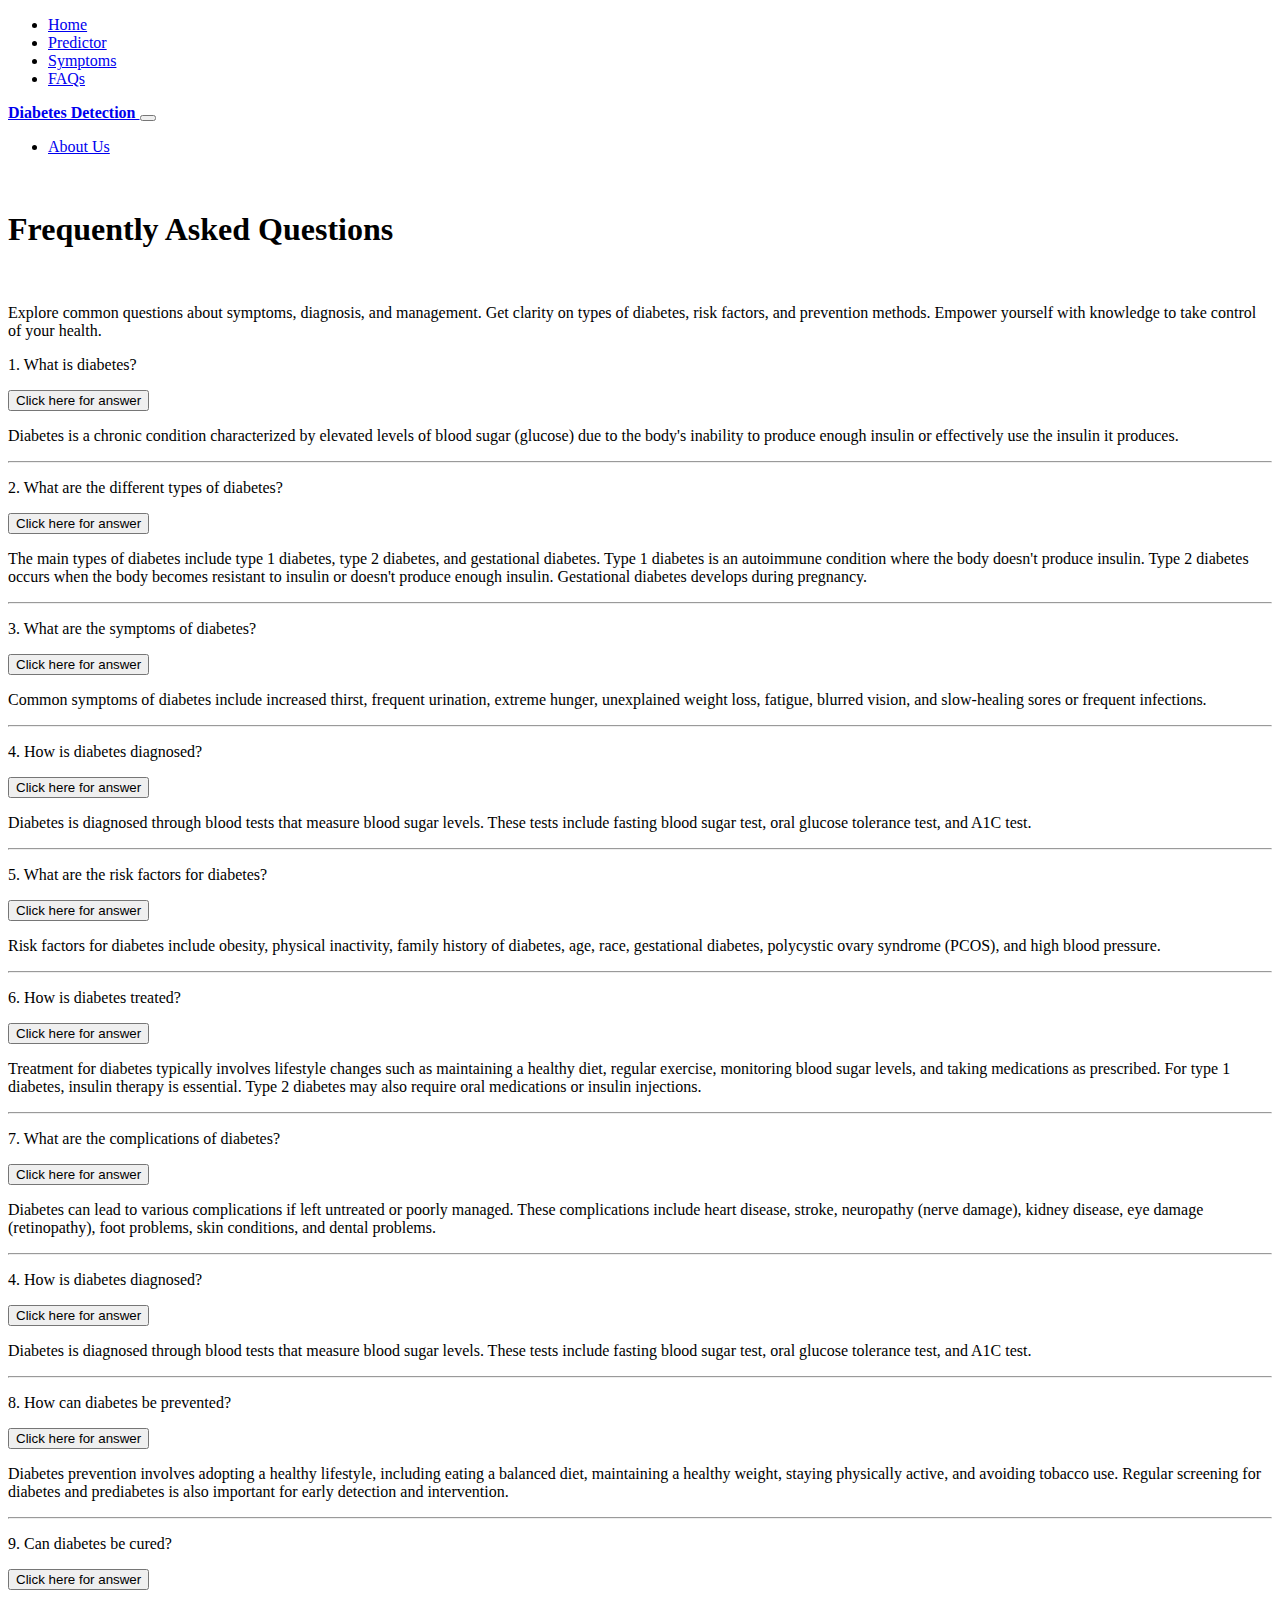
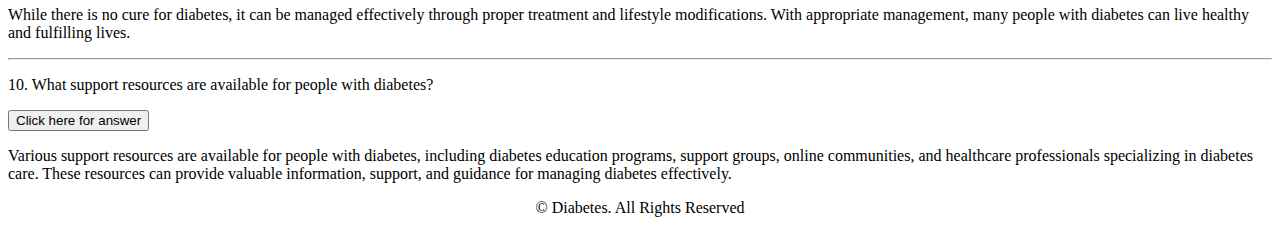
==== flask/templates/FAQs.html @ f56f156c "Initial basic website for diabetes, to be improved" ====
<!DOCTYPE html>
<html lang="en">
  <head>
    <!-- Required meta tags -->
    <meta charset="utf-8" />
    <meta
      name="viewport"
      content="width=device-width, initial-scale=1, shrink-to-fit=no"
    />

    <!-- Bootstrap CSS -->
    <link
      rel="stylesheet"
      href="https://cdn.jsdelivr.net/npm/bootstrap@4.6.2/dist/css/bootstrap.min.css"
      integrity="sha384-xOolHFLEh07PJGoPkLv1IbcEPTNtaed2xpHsD9ESMhqIYd0nLMwNLD69Npy4HI+N"
      crossorigin="anonymous"
    />
    <link rel="stylesheet" href="/static/css/FAQs.css" />
    <title>FAQs</title>
    <script src="/static/FAQs.js"></script>
    <link rel="preconnect" href="https://fonts.googleapis.com" />
    <link rel="preconnect" href="https://fonts.gstatic.com" crossorigin />
    <link
      href="https://fonts.googleapis.com/css2?family=Roboto+Flex:opsz,wght@8..144,100..1000&display=swap"
      rel="stylesheet"
    />
  </head>
  <body>
    <header>
      <!-- Navigation Bar -->
      <nav class="navbar navbar-expand-md navbar-dark fixed-top bgcol">
        <ul class="navbar-nav ml-auto d-flex justify-content-start">
          <li class="nav-item">
            <a class="nav-link" href="/">Home</a>
          </li>

          <li class="nav-item">
            <a class="nav-link" href="/index" methodS="POST">Predictor </a>
          </li>

          <li class="nav-item">
            <a class="nav-link" href="/symp">Symptoms </a>
          </li>
          <li class="nav-item active">
            <a class="nav-link" href="/fact">FAQs </a>
          </li>
        </ul>

        <a
          class="navbar-brand d-flex justify-content-center"
          href="#"
          id="navbar_head"
          ><b>Diabetes Detection </b></a
        >
        <button
          class="navbar-toggler"
          type="button"
          data-toggle="collapse"
          data-target="#navbarCollapse"
          aria-controls="navbarCollapse"
          aria-expanded="false"
          aria-label="Toggle navigation"
        >
          <span class="navbar-toggler-icon"></span>
        </button>
        <div class="collapse navbar-collapse" id="navbarCollapse">
          <ul class="navbar-nav ml-auto">
            <li class="nav-item">
              <a class="nav-link" href="#jb2">About Us</a>
            </li>

            <!-- <li class="nav-item">
          <a class="nav-link" href="/signup">Sign Up</a>
        </li> -->
          </ul>
        </div>
      </nav>
    </header>

    <div class="jumbotron jumbotron-fluid" id="jumbo1">
      <div class="container">
        <br />
        <h1 class="display-4">Frequently Asked Questions</h1>
        <br />
        <p class="lead">
          Explore common questions about symptoms, diagnosis, and management.
          Get clarity on types of diabetes, risk factors, and prevention
          methods. Empower yourself with knowledge to take control of your
          health.
        </p>
      </div>
    </div>

    <div class="container ansbox">
      <div class="faq">
        <p>1. What is diabetes?</p>
        <button onclick="toggleAnswer('answer1')">Click here for answer</button>
        <p id="answer1" class="answer">
          Diabetes is a chronic condition characterized by elevated levels of
          blood sugar (glucose) due to the body's inability to produce enough
          insulin or effectively use the insulin it produces.
        </p>
        <hr />

        <p>2. What are the different types of diabetes?</p>
        <button onclick="toggleAnswer('answer2')">Click here for answer</button>
        <p id="answer2" class="answer">
          The main types of diabetes include type 1 diabetes, type 2 diabetes,
          and gestational diabetes. Type 1 diabetes is an autoimmune condition
          where the body doesn't produce insulin. Type 2 diabetes occurs when
          the body becomes resistant to insulin or doesn't produce enough
          insulin. Gestational diabetes develops during pregnancy.
        </p>
        <hr />

        <p>3. What are the symptoms of diabetes?</p>
        <button onclick="toggleAnswer('answer3')">Click here for answer</button>
        <p id="answer3" class="answer">
          Common symptoms of diabetes include increased thirst, frequent
          urination, extreme hunger, unexplained weight loss, fatigue, blurred
          vision, and slow-healing sores or frequent infections.
        </p>
        <hr />

        <p>4. How is diabetes diagnosed?</p>
        <button onclick="toggleAnswer('answer4')">Click here for answer</button>
        <p id="answer4" class="answer">
          Diabetes is diagnosed through blood tests that measure blood sugar
          levels. These tests include fasting blood sugar test, oral glucose
          tolerance test, and A1C test.
        </p>
        <hr />

        <p>5. What are the risk factors for diabetes?</p>
        <button onclick="toggleAnswer('answer5')">Click here for answer</button>
        <p id="answer5" class="answer">
          Risk factors for diabetes include obesity, physical inactivity, family
          history of diabetes, age, race, gestational diabetes, polycystic ovary
          syndrome (PCOS), and high blood pressure.
        </p>
        <hr />

        <p>6. How is diabetes treated?</p>
        <button onclick="toggleAnswer('answer6')">Click here for answer</button>
        <p id="answer6" class="answer">
          Treatment for diabetes typically involves lifestyle changes such as
          maintaining a healthy diet, regular exercise, monitoring blood sugar
          levels, and taking medications as prescribed. For type 1 diabetes,
          insulin therapy is essential. Type 2 diabetes may also require oral
          medications or insulin injections.
        </p>
        <hr />

        <p>7. What are the complications of diabetes?</p>
        <button onclick="toggleAnswer('answer7')">Click here for answer</button>
        <p id="answer7" class="answer">
          Diabetes can lead to various complications if left untreated or poorly
          managed. These complications include heart disease, stroke, neuropathy
          (nerve damage), kidney disease, eye damage (retinopathy), foot
          problems, skin conditions, and dental problems.
        </p>
        <hr />

        <p>4. How is diabetes diagnosed?</p>
        <button onclick="toggleAnswer('answer3')">Click here for answer</button>
        <p id="answer3" class="answer">
          Diabetes is diagnosed through blood tests that measure blood sugar
          levels. These tests include fasting blood sugar test, oral glucose
          tolerance test, and A1C test.
        </p>
        <hr />

        <p>8. How can diabetes be prevented?</p>
        <button onclick="toggleAnswer('answer8')">Click here for answer</button>
        <p id="answer8" class="answer">
          Diabetes prevention involves adopting a healthy lifestyle, including
          eating a balanced diet, maintaining a healthy weight, staying
          physically active, and avoiding tobacco use. Regular screening for
          diabetes and prediabetes is also important for early detection and
          intervention.
        </p>
        <hr />

        <p>9. Can diabetes be cured?</p>
        <button onclick="toggleAnswer('answer9')">Click here for answer</button>
        <p id="answer9" class="answer">
          While there is no cure for diabetes, it can be managed effectively
          through proper treatment and lifestyle modifications. With appropriate
          management, many people with diabetes can live healthy and fulfilling
          lives.
        </p>
        <hr />

        <p>
          10. What support resources are available for people with diabetes?
        </p>
        <button onclick="toggleAnswer('answer10')">
          Click here for answer
        </button>
        <p id="answer10" class="answer">
          Various support resources are available for people with diabetes,
          including diabetes education programs, support groups, online
          communities, and healthcare professionals specializing in diabetes
          care. These resources can provide valuable information, support, and
          guidance for managing diabetes effectively.
        </p>
      </div>
    </div>

    <footer class="mastfoot mt-auto">
      <div class="inner">
        <p style="text-align: center">&copy; Diabetes. All Rights Reserved</p>
      </div>
    </footer>
    <!-- Optional JavaScript; choose one of the two! -->

    <!-- Option 1: jQuery and Bootstrap Bundle (includes Popper) -->
    <script
      src="https://cdn.jsdelivr.net/npm/jquery@3.5.1/dist/jquery.slim.min.js"
      integrity="sha384-DfXdz2htPH0lsSSs5nCTpuj/zy4C+OGpamoFVy38MVBnE+IbbVYUew+OrCXaRkfj"
      crossorigin="anonymous"
    ></script>
    <script
      src="https://cdn.jsdelivr.net/npm/bootstrap@4.6.2/dist/js/bootstrap.bundle.min.js"
      integrity="sha384-Fy6S3B9q64WdZWQUiU+q4/2Lc9npb8tCaSX9FK7E8HnRr0Jz8D6OP9dO5Vg3Q9ct"
      crossorigin="anonymous"
    ></script>

    <!-- Option 2: Separate Popper and Bootstrap JS -->
    <!--
    <script src="https://cdn.jsdelivr.net/npm/jquery@3.5.1/dist/jquery.slim.min.js" integrity="sha384-DfXdz2htPH0lsSSs5nCTpuj/zy4C+OGpamoFVy38MVBnE+IbbVYUew+OrCXaRkfj" crossorigin="anonymous"></script>
    <script src="https://cdn.jsdelivr.net/npm/popper.js@1.16.1/dist/umd/popper.min.js" integrity="sha384-9/reFTGAW83EW2RDu2S0VKaIzap3H66lZH81PoYlFhbGU+6BZp6G7niu735Sk7lN" crossorigin="anonymous"></script>
    <script src="https://cdn.jsdelivr.net/npm/bootstrap@4.6.2/dist/js/bootstrap.min.js" integrity="sha384-+sLIOodYLS7CIrQpBjl+C7nPvqq+FbNUBDunl/OZv93DB7Ln/533i8e/mZXLi/P+" crossorigin="anonymous"></script>
    -->
  </body>
</html>
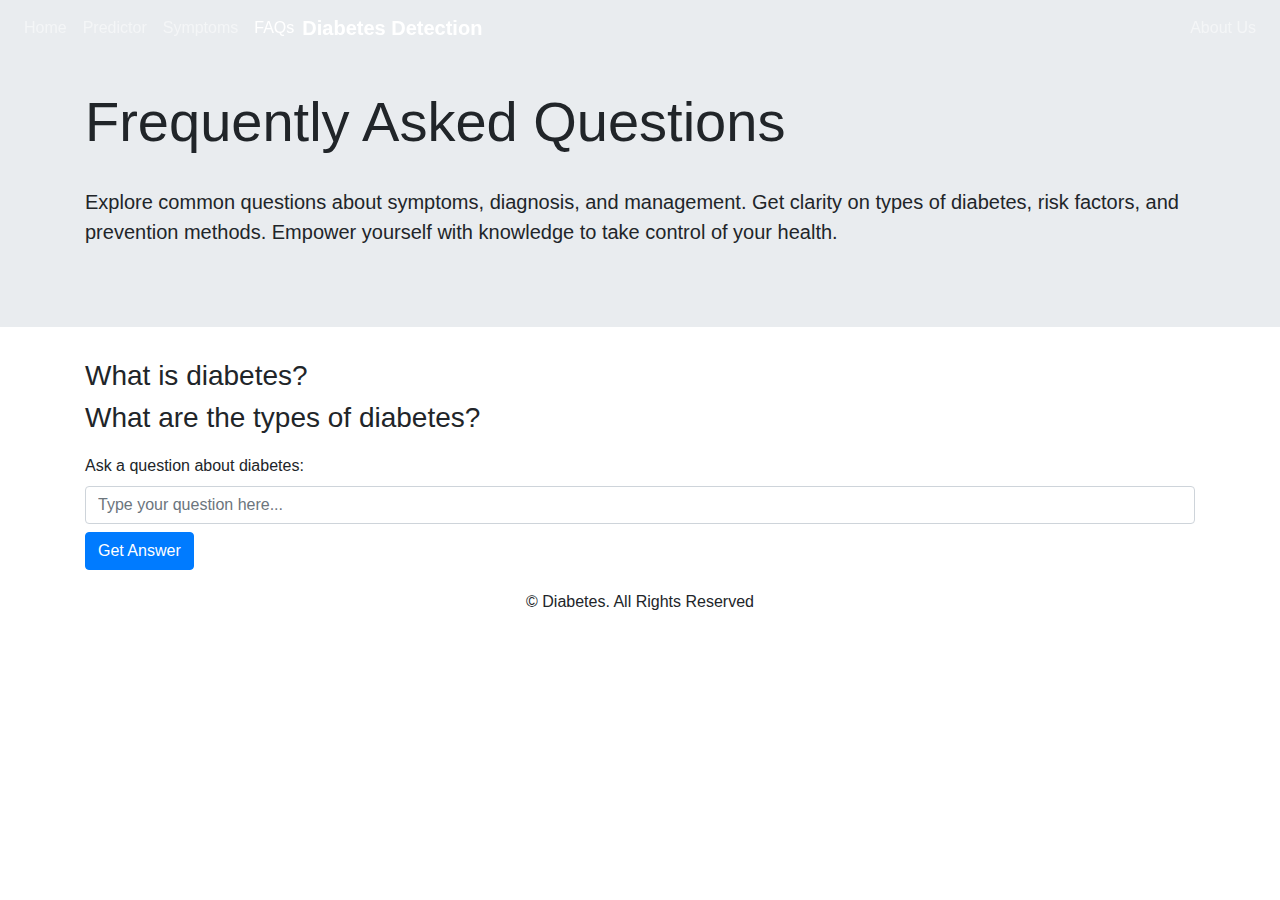
==== commit 275178e9: "Added qna chatbot funtionality" ====
--- a/flask/templates/FAQs.html
+++ b/flask/templates/FAQs.html
@@ -12,18 +12,24 @@
     <link
       rel="stylesheet"
       href="https://cdn.jsdelivr.net/npm/bootstrap@4.6.2/dist/css/bootstrap.min.css"
-      integrity="sha384-xOolHFLEh07PJGoPkLv1IbcEPTNtaed2xpHsD9ESMhqIYd0nLMwNLD69Npy4HI+N"
-      crossorigin="anonymous"
     />
-    <link rel="stylesheet" href="/static/css/FAQs.css" />
+    <link rel="stylesheet" href="/static/css/Faq.css" />
     <title>FAQs</title>
-    <script src="/static/FAQs.js"></script>
     <link rel="preconnect" href="https://fonts.googleapis.com" />
     <link rel="preconnect" href="https://fonts.gstatic.com" crossorigin />
     <link
       href="https://fonts.googleapis.com/css2?family=Roboto+Flex:opsz,wght@8..144,100..1000&display=swap"
       rel="stylesheet"
     />
+    <style>
+      .qa-container {
+        margin: 20px 0;
+      }
+      .answer {
+        display: none;
+        margin-top: 10px;
+      }
+    </style>
   </head>
   <body>
     <header>
@@ -33,11 +39,9 @@
           <li class="nav-item">
             <a class="nav-link" href="/">Home</a>
           </li>
-
           <li class="nav-item">
-            <a class="nav-link" href="/index" methodS="POST">Predictor </a>
+            <a class="nav-link" href="/index">Predictor </a>
           </li>
-
           <li class="nav-item">
             <a class="nav-link" href="/symp">Symptoms </a>
           </li>
@@ -45,7 +49,6 @@
             <a class="nav-link" href="/fact">FAQs </a>
           </li>
         </ul>
-
         <a
           class="navbar-brand d-flex justify-content-center"
           href="#"
@@ -68,10 +71,6 @@
             <li class="nav-item">
               <a class="nav-link" href="#jb2">About Us</a>
             </li>
-
-            <!-- <li class="nav-item">
-          <a class="nav-link" href="/signup">Sign Up</a>
-        </li> -->
           </ul>
         </div>
       </nav>
@@ -92,118 +91,81 @@
     </div>
 
     <div class="container ansbox">
+      <!-- Section for Static FAQ Questions -->
       <div class="faq">
-        <p>1. What is diabetes?</p>
-        <button onclick="toggleAnswer('answer1')">Click here for answer</button>
-        <p id="answer1" class="answer">
-          Diabetes is a chronic condition characterized by elevated levels of
-          blood sugar (glucose) due to the body's inability to produce enough
-          insulin or effectively use the insulin it produces.
-        </p>
-        <hr />
+        <h3 onclick="toggleAnswer('answer1')">What is diabetes?</h3>
+        <div id="answer1" class="answer">
+          <p>
+            Diabetes is a chronic condition characterized by elevated levels of
+            blood sugar (glucose) due to the body's inability to produce enough
+            insulin or effectively use the insulin it produces.
+          </p>
+        </div>
+        <h3 onclick="toggleAnswer('answer2')">
+          What are the types of diabetes?
+        </h3>
+        <div id="answer2" class="answer">
+          <p>
+            The main types of diabetes include type 1 diabetes, type 2 diabetes,
+            and gestational diabetes.
+          </p>
+        </div>
+        <!-- Additional static FAQs can be added here -->
+      </div>
 
-        <p>2. What are the different types of diabetes?</p>
-        <button onclick="toggleAnswer('answer2')">Click here for answer</button>
-        <p id="answer2" class="answer">
-          The main types of diabetes include type 1 diabetes, type 2 diabetes,
-          and gestational diabetes. Type 1 diabetes is an autoimmune condition
-          where the body doesn't produce insulin. Type 2 diabetes occurs when
-          the body becomes resistant to insulin or doesn't produce enough
-          insulin. Gestational diabetes develops during pregnancy.
-        </p>
-        <hr />
+      <!-- Dynamic Question-Answer Section -->
+      <div class="qa-container">
+        <label for="questionInput">Ask a question about diabetes:</label>
+        <input
+          type="text"
+          id="questionInput"
+          class="form-control"
+          placeholder="Type your question here..."
+        />
+        <button class="btn btn-primary mt-2" onclick="askQuestion()">
+          Get Answer
+        </button>
+        <div id="qaResult" class="answer alert alert-info mt-3"></div>
+      </div>
 
-        <p>3. What are the symptoms of diabetes?</p>
-        <button onclick="toggleAnswer('answer3')">Click here for answer</button>
-        <p id="answer3" class="answer">
-          Common symptoms of diabetes include increased thirst, frequent
-          urination, extreme hunger, unexplained weight loss, fatigue, blurred
-          vision, and slow-healing sores or frequent infections.
-        </p>
-        <hr />
-
-        <p>4. How is diabetes diagnosed?</p>
-        <button onclick="toggleAnswer('answer4')">Click here for answer</button>
-        <p id="answer4" class="answer">
-          Diabetes is diagnosed through blood tests that measure blood sugar
-          levels. These tests include fasting blood sugar test, oral glucose
-          tolerance test, and A1C test.
-        </p>
-        <hr />
-
-        <p>5. What are the risk factors for diabetes?</p>
-        <button onclick="toggleAnswer('answer5')">Click here for answer</button>
-        <p id="answer5" class="answer">
-          Risk factors for diabetes include obesity, physical inactivity, family
-          history of diabetes, age, race, gestational diabetes, polycystic ovary
-          syndrome (PCOS), and high blood pressure.
-        </p>
-        <hr />
-
-        <p>6. How is diabetes treated?</p>
-        <button onclick="toggleAnswer('answer6')">Click here for answer</button>
-        <p id="answer6" class="answer">
-          Treatment for diabetes typically involves lifestyle changes such as
-          maintaining a healthy diet, regular exercise, monitoring blood sugar
-          levels, and taking medications as prescribed. For type 1 diabetes,
-          insulin therapy is essential. Type 2 diabetes may also require oral
-          medications or insulin injections.
-        </p>
-        <hr />
-
-        <p>7. What are the complications of diabetes?</p>
-        <button onclick="toggleAnswer('answer7')">Click here for answer</button>
-        <p id="answer7" class="answer">
-          Diabetes can lead to various complications if left untreated or poorly
-          managed. These complications include heart disease, stroke, neuropathy
-          (nerve damage), kidney disease, eye damage (retinopathy), foot
-          problems, skin conditions, and dental problems.
-        </p>
-        <hr />
-
-        <p>4. How is diabetes diagnosed?</p>
-        <button onclick="toggleAnswer('answer3')">Click here for answer</button>
-        <p id="answer3" class="answer">
-          Diabetes is diagnosed through blood tests that measure blood sugar
-          levels. These tests include fasting blood sugar test, oral glucose
-          tolerance test, and A1C test.
-        </p>
-        <hr />
-
-        <p>8. How can diabetes be prevented?</p>
-        <button onclick="toggleAnswer('answer8')">Click here for answer</button>
-        <p id="answer8" class="answer">
-          Diabetes prevention involves adopting a healthy lifestyle, including
-          eating a balanced diet, maintaining a healthy weight, staying
-          physically active, and avoiding tobacco use. Regular screening for
-          diabetes and prediabetes is also important for early detection and
-          intervention.
-        </p>
-        <hr />
-
-        <p>9. Can diabetes be cured?</p>
-        <button onclick="toggleAnswer('answer9')">Click here for answer</button>
-        <p id="answer9" class="answer">
-          While there is no cure for diabetes, it can be managed effectively
-          through proper treatment and lifestyle modifications. With appropriate
-          management, many people with diabetes can live healthy and fulfilling
-          lives.
-        </p>
-        <hr />
-
-        <p>
-          10. What support resources are available for people with diabetes?
-        </p>
-        <button onclick="toggleAnswer('answer10')">
-          Click here for answer
-        </button>
-        <p id="answer10" class="answer">
-          Various support resources are available for people with diabetes,
-          including diabetes education programs, support groups, online
-          communities, and healthcare professionals specializing in diabetes
-          care. These resources can provide valuable information, support, and
-          guidance for managing diabetes effectively.
-        </p>
+      <!-- Example Context -->
+      <div id="context" style="display: none">
+        Diabetes is a chronic condition characterized by elevated levels of
+        blood sugar (glucose) due to the body's inability to produce enough
+        insulin or effectively use the insulin it produces. The main types of
+        diabetes include type 1 diabetes, type 2 diabetes, and gestational
+        diabetes. Type 1 diabetes is an autoimmune condition where the body
+        doesn't produce insulin. Type 2 diabetes occurs when the body becomes
+        resistant to insulin or doesn't produce enough insulin. Gestational
+        diabetes develops during pregnancy. Common symptoms of diabetes include
+        increased thirst, frequent urination, extreme hunger, unexplained weight
+        loss, fatigue, blurred vision, and slow-healing sores or frequent
+        infections. Diabetes is diagnosed through blood tests that measure blood
+        sugar levels. These tests include fasting blood sugar test, oral glucose
+        tolerance test, and A1C test. Risk factors for diabetes include obesity,
+        physical inactivity, family history of diabetes, age, race, gestational
+        diabetes, polycystic ovary syndrome (PCOS), and high blood pressure.
+        Treatment for diabetes typically involves lifestyle changes such as
+        maintaining a healthy diet, regular exercise, monitoring blood sugar
+        levels, and taking medications as prescribed. For type 1 diabetes,
+        insulin therapy is essential. Type 2 diabetes may also require oral
+        medications or insulin injections. Diabetes can lead to various
+        complications if left untreated or poorly managed. These complications
+        include heart disease, stroke, neuropathy (nerve damage), kidney
+        disease, eye damage (retinopathy), foot problems, skin conditions, and
+        dental problems. Diabetes prevention involves adopting a healthy
+        lifestyle, including eating a balanced diet, maintaining a healthy
+        weight, staying physically active, and avoiding tobacco use. Regular
+        screening for diabetes and prediabetes is also important for early
+        detection and intervention. While there is no cure for diabetes, it can
+        be managed effectively through proper treatment and lifestyle
+        modifications. With appropriate management, many people with diabetes
+        can live healthy and fulfilling lives. Various support resources are
+        available for people with diabetes, including diabetes education
+        programs, support groups, online communities, and healthcare
+        professionals specializing in diabetes care. These resources can provide
+        valuable information, support, and guidance for managing diabetes
+        effectively.
       </div>
     </div>
 
@@ -212,25 +174,11 @@
         <p style="text-align: center">&copy; Diabetes. All Rights Reserved</p>
       </div>
     </footer>
-    <!-- Optional JavaScript; choose one of the two! -->
 
-    <!-- Option 1: jQuery and Bootstrap Bundle (includes Popper) -->
-    <script
-      src="https://cdn.jsdelivr.net/npm/jquery@3.5.1/dist/jquery.slim.min.js"
-      integrity="sha384-DfXdz2htPH0lsSSs5nCTpuj/zy4C+OGpamoFVy38MVBnE+IbbVYUew+OrCXaRkfj"
-      crossorigin="anonymous"
-    ></script>
-    <script
-      src="https://cdn.jsdelivr.net/npm/bootstrap@4.6.2/dist/js/bootstrap.bundle.min.js"
-      integrity="sha384-Fy6S3B9q64WdZWQUiU+q4/2Lc9npb8tCaSX9FK7E8HnRr0Jz8D6OP9dO5Vg3Q9ct"
-      crossorigin="anonymous"
-    ></script>
-
-    <!-- Option 2: Separate Popper and Bootstrap JS -->
-    <!--
-    <script src="https://cdn.jsdelivr.net/npm/jquery@3.5.1/dist/jquery.slim.min.js" integrity="sha384-DfXdz2htPH0lsSSs5nCTpuj/zy4C+OGpamoFVy38MVBnE+IbbVYUew+OrCXaRkfj" crossorigin="anonymous"></script>
-    <script src="https://cdn.jsdelivr.net/npm/popper.js@1.16.1/dist/umd/popper.min.js" integrity="sha384-9/reFTGAW83EW2RDu2S0VKaIzap3H66lZH81PoYlFhbGU+6BZp6G7niu735Sk7lN" crossorigin="anonymous"></script>
-    <script src="https://cdn.jsdelivr.net/npm/bootstrap@4.6.2/dist/js/bootstrap.min.js" integrity="sha384-+sLIOodYLS7CIrQpBjl+C7nPvqq+FbNUBDunl/OZv93DB7Ln/533i8e/mZXLi/P+" crossorigin="anonymous"></script>
-    -->
+    <!-- Optional JavaScript -->
+    <!-- jQuery and Bootstrap Bundle (includes Popper) -->
+    <script src="https://cdn.jsdelivr.net/npm/jquery@3.5.1/dist/jquery.slim.min.js"></script>
+    <script src="https://cdn.jsdelivr.net/npm/bootstrap@4.6.2/dist/js/bootstrap.bundle.min.js"></script>
+    <script src="/static/Faqs.js"></script>
   </body>
 </html>
